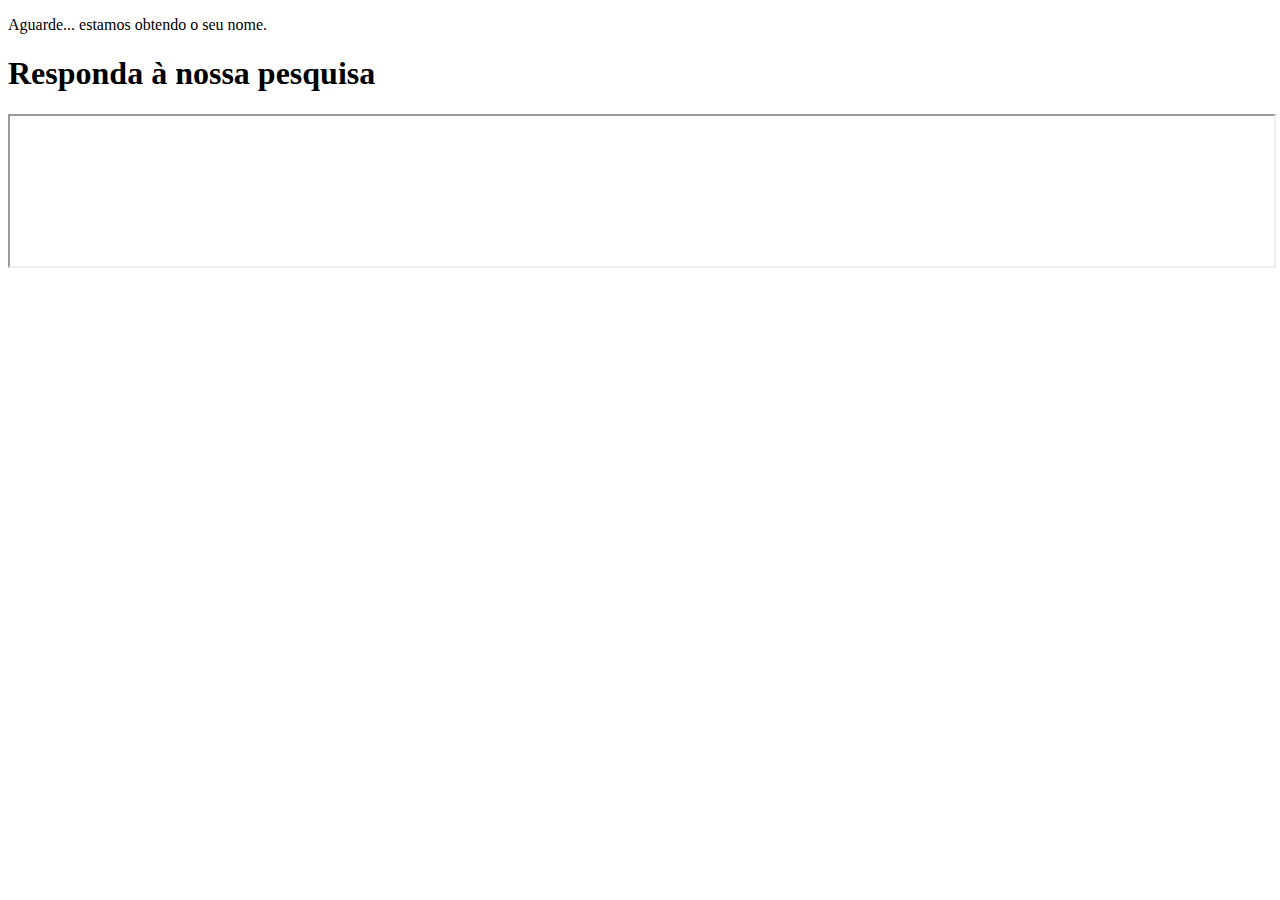
==== nps/index.html @ 871d4f6e "Update index.html" ====
<!DOCTYPE html>
<html lang="en">
<head>
    <meta charset="UTF-8">
    <meta name="viewport" content="width=device-width, initial-scale=1.0">
    <title>Página NPS</title>
</head>
<body>

    <!-- Conteúdo visível da página -->
    <header>
        <p> <span id="nomeVisitante">Aguarde... estamos obtendo o seu nome.</span></p>
    </header>
    
   <section>
    <h1>Responda à nossa pesquisa</h1>
   <iframe 
    src="https://docs.google.com/forms/d/e/1FAIpQLScnRSKZeh_km9X9ZmusjMFByrpTPVjOVvfhud_oiSEQCEGAHA/viewform?embedded=true" 
    width="100%" 
    height="100%" <!-- Ajuste aqui -->
    frameborder="0" 
    marginheight="0" 
    marginwidth="0" 
    style="max-width: 640px; width: 100%;" 
>Loading…</iframe>
</section>

    <!-- Scripts no final do corpo -->
    <script>
        function obterParametroUrl(nome) {
            nome = nome.replace(/[\[\]]/g, "\\$&");
            var regex = new RegExp("[?&]" + nome + "(=([^&#]*)|&|#|$)"),
                resultados = regex.exec(window.location.href);
            if (!resultados) return null;
            if (!resultados[2]) return '';
            return decodeURIComponent(resultados[2].replace(/\+/g, " "));
        }

        var nomeUtm = obterParametroUrl('utm_name');
        if (nomeUtm) {
            nomeUtm = nomeUtm.replace(/_/g, ' '); // Substituir underscores por espaços
            document.getElementById('nomeVisitante').innerHTML = 'Bem-vindo, ' + nomeUtm + '!';
        }
    </script>
</body>
</html>
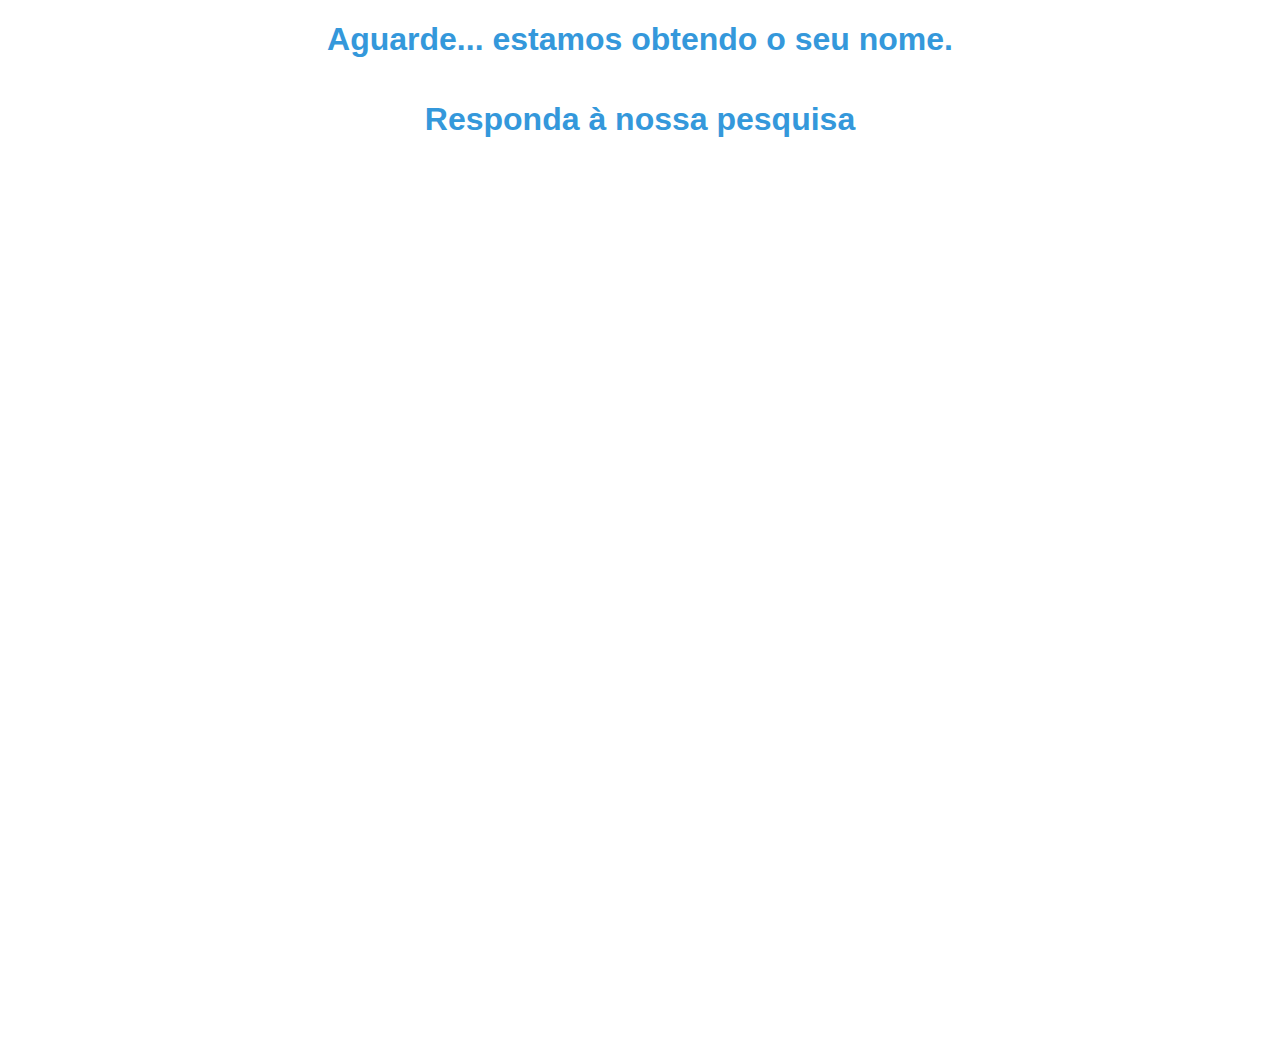
==== commit f0653016: "comiit" ====
--- a/nps/index.html
+++ b/nps/index.html
@@ -1,29 +1,47 @@
 <!DOCTYPE html>
-<html lang="en">
+<html lang="pt-br">
 <head>
     <meta charset="UTF-8">
     <meta name="viewport" content="width=device-width, initial-scale=1.0">
     <title>Página NPS</title>
+    <style>
+        body {
+            font-family: Arial, sans-serif;
+            text-align: center;
+            margin: 0;
+            padding: 0;
+            overflow: hidden;
+        }
+        header {
+            margin-bottom: 20px;
+        }
+        section {
+            max-width: 100vw; /* Alterado para ocupar a largura total da viewport */
+            margin: 0;
+            padding: 0;
+            overflow: hidden;
+        }
+        h1 {
+            color: #3498db;
+        }
+        iframe {
+            width: 100%;
+            height: 100vh; /* Alterado para ocupar a altura total da viewport */
+            border: none; /* Removido a borda do iframe */
+        }
+    </style>
 </head>
 <body>
 
     <!-- Conteúdo visível da página -->
     <header>
-        <p> <span id="nomeVisitante">Aguarde... estamos obtendo o seu nome.</span></p>
+        <h1> <span id="nomeVisitante">Aguarde... estamos obtendo o seu nome.</span></h1>
     </header>
     
    <section>
-    <h1>Responda à nossa pesquisa</h1>
-   <iframe 
-    src="https://docs.google.com/forms/d/e/1FAIpQLScnRSKZeh_km9X9ZmusjMFByrpTPVjOVvfhud_oiSEQCEGAHA/viewform?embedded=true" 
-    width="100%" 
-    height="100%" <!-- Ajuste aqui -->
-    frameborder="0" 
-    marginheight="0" 
-    marginwidth="0" 
-    style="max-width: 640px; width: 100%;" 
->Loading…</iframe>
-</section>
+        <h1>Responda à nossa pesquisa</h1>
+        <iframe src="https://docs.google.com/forms/d/e/1FAIpQLScnRSKZeh_km9X9ZmusjMFByrpTPVjOVvfhud_oiSEQCEGAHA/viewform?embedded=true" frameborder="0" marginheight="0" marginwidth="0">Loading…</iframe>
+   </section>
 
     <!-- Scripts no final do corpo -->
     <script>
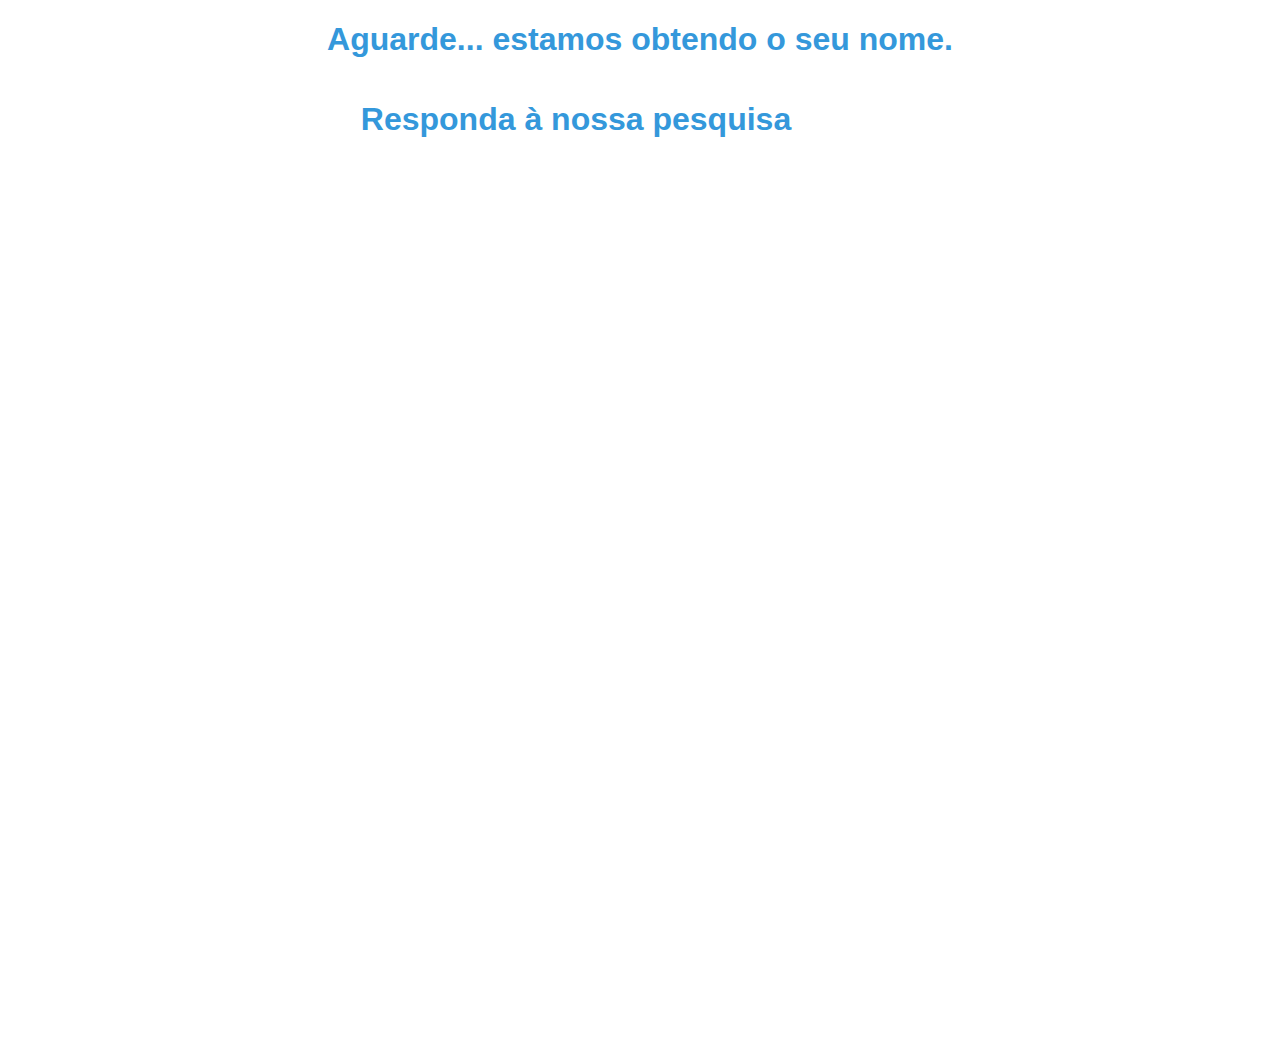
==== commit 2bc5832c: "atualizar" ====
--- a/nps/index.html
+++ b/nps/index.html
@@ -16,7 +16,7 @@
             margin-bottom: 20px;
         }
         section {
-            max-width: 100vw; /* Alterado para ocupar a largura total da viewport */
+            max-width: 90vw; /* Alterado para ocupar a largura total da viewport */
             margin: 0;
             padding: 0;
             overflow: hidden;
@@ -25,7 +25,7 @@
             color: #3498db;
         }
         iframe {
-            width: 100%;
+            width: 90%;
             height: 100vh; /* Alterado para ocupar a altura total da viewport */
             border: none; /* Removido a borda do iframe */
         }
@@ -40,7 +40,7 @@
     
    <section>
         <h1>Responda à nossa pesquisa</h1>
-        <iframe src="https://docs.google.com/forms/d/e/1FAIpQLScnRSKZeh_km9X9ZmusjMFByrpTPVjOVvfhud_oiSEQCEGAHA/viewform?embedded=true" frameborder="0" marginheight="0" marginwidth="0">Loading…</iframe>
+        <iframe src="https://docs.google.com/forms/d/e/1FAIpQLScnRSKZeh_km9X9ZmusjMFByrpTPVjOVvfhud_oiSEQCEGAHA/viewform?embedded=true" frameborder="0" marginheight="0" marginwidth="20px">Loading…</iframe>
    </section>
 
     <!-- Scripts no final do corpo -->
@@ -57,7 +57,7 @@
         var nomeUtm = obterParametroUrl('utm_name');
         if (nomeUtm) {
             nomeUtm = nomeUtm.replace(/_/g, ' '); // Substituir underscores por espaços
-            document.getElementById('nomeVisitante').innerHTML = 'Bem-vindo, ' + nomeUtm + '!';
+            document.getElementById('nomeVisitante').innerHTML = 'Precisamos apenas de 2 min da sua atenção, ' + nomeUtm + '!';
         }
     </script>
 </body>
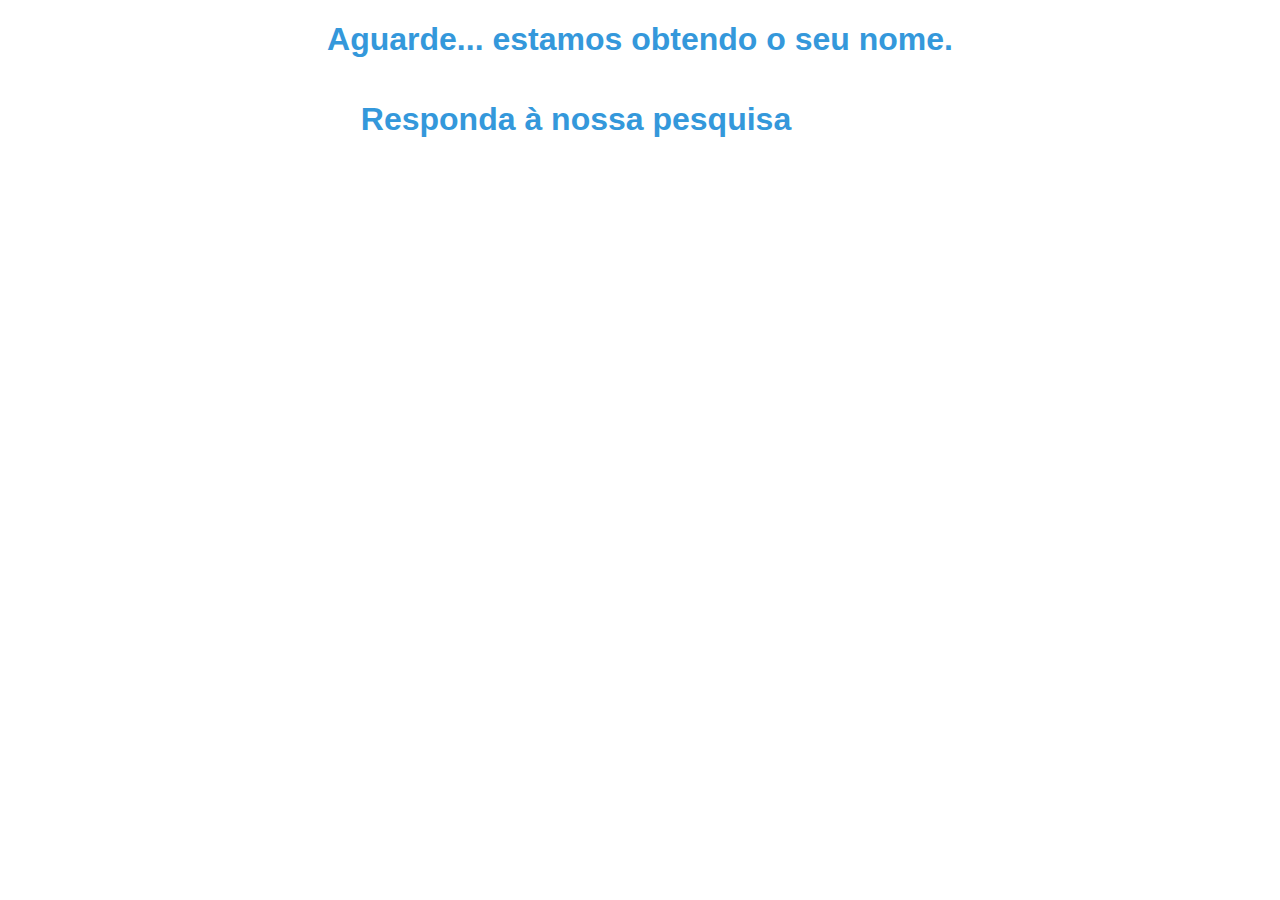
==== commit 0a9e38a7: "80 vh" ====
--- a/nps/index.html
+++ b/nps/index.html
@@ -26,7 +26,7 @@
         }
         iframe {
             width: 90%;
-            height: 100vh; /* Alterado para ocupar a altura total da viewport */
+            height: 80vh; /* Alterado para ocupar a altura total da viewport */
             border: none; /* Removido a borda do iframe */
         }
     </style>
